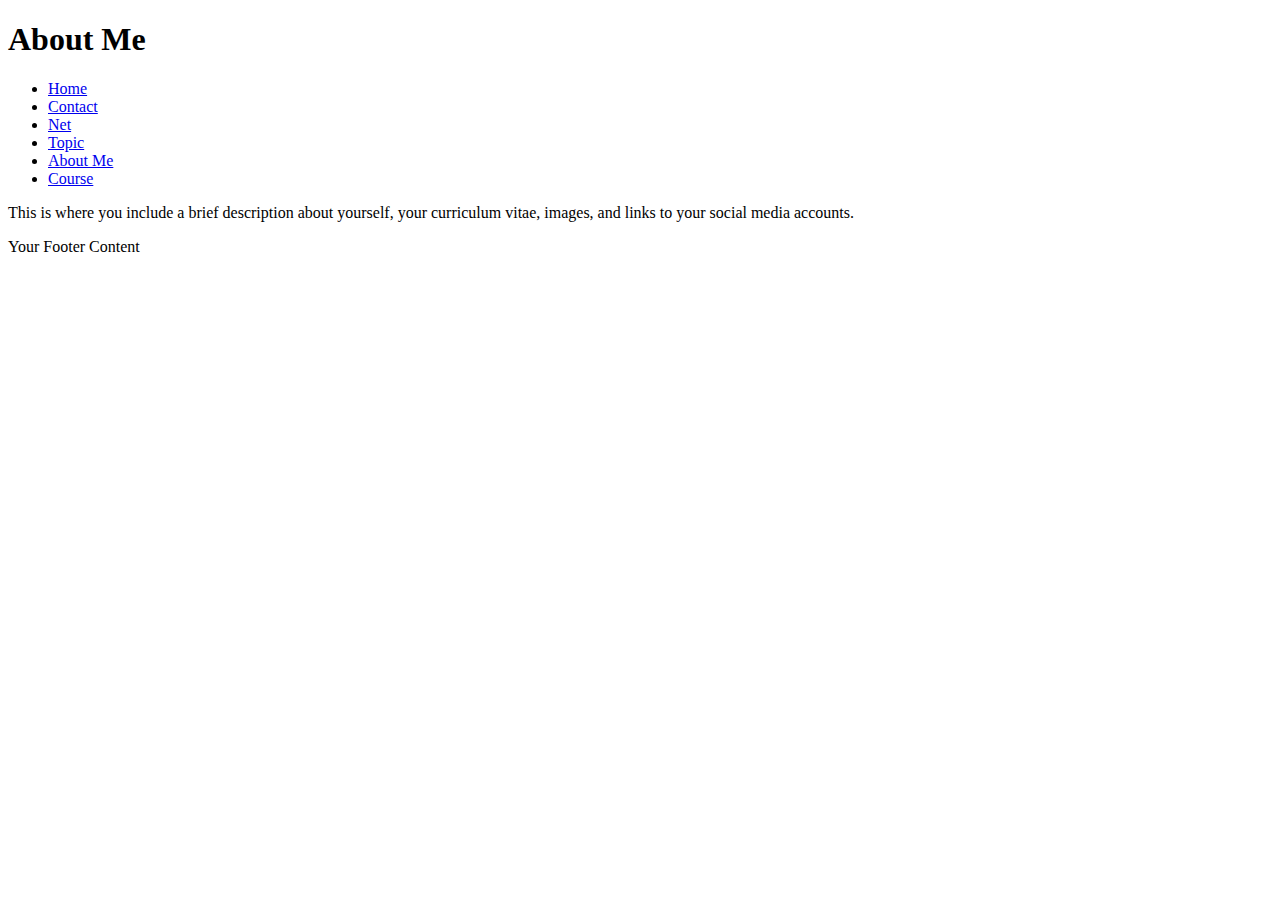
==== docs/public/about.html @ 5fbacd34 "Add files via upload" ====
<!DOCTYPE html>
<html lang="en">
<head>
    <meta charset="UTF-8">
    <meta name="viewport" content="width=device-width, initial-scale=1.0">
    <title>About Me</title>
    <link rel="stylesheet" href="mainProject.css">
    <!-- Add any additional meta tags or links to external stylesheets here -->
</head>
<body>
    <header>
        <h1>About Me</h1>
    </header>
    
    <!-- Navigation Bar -->
    <ul class="navbar">
        <li class="navbar-item"><a href="index.html">Home</a></li>
        <li class="navbar-item"><a href="contact.html">Contact</a></li>
        <li class="navbar-item"><a href="net.html">Net</a></li>
        <li class="navbar-item"><a href="topic.html">Topic</a></li>
        <li class="navbar-item"><a href="about.html">About Me</a></li>
        <li class="navbar-item"><a href="degree.html">Course</a></li>
    </ul>
    
    <div class="content-section">
        <!-- Brief description, CV, images, and social media links can be added here -->
        <p>This is where you include a brief description about yourself, your curriculum vitae, images, and links to your social media accounts.</p>
    </div>

    <footer>
        <p>Your Footer Content</p>
    </footer>
</body>
</html>
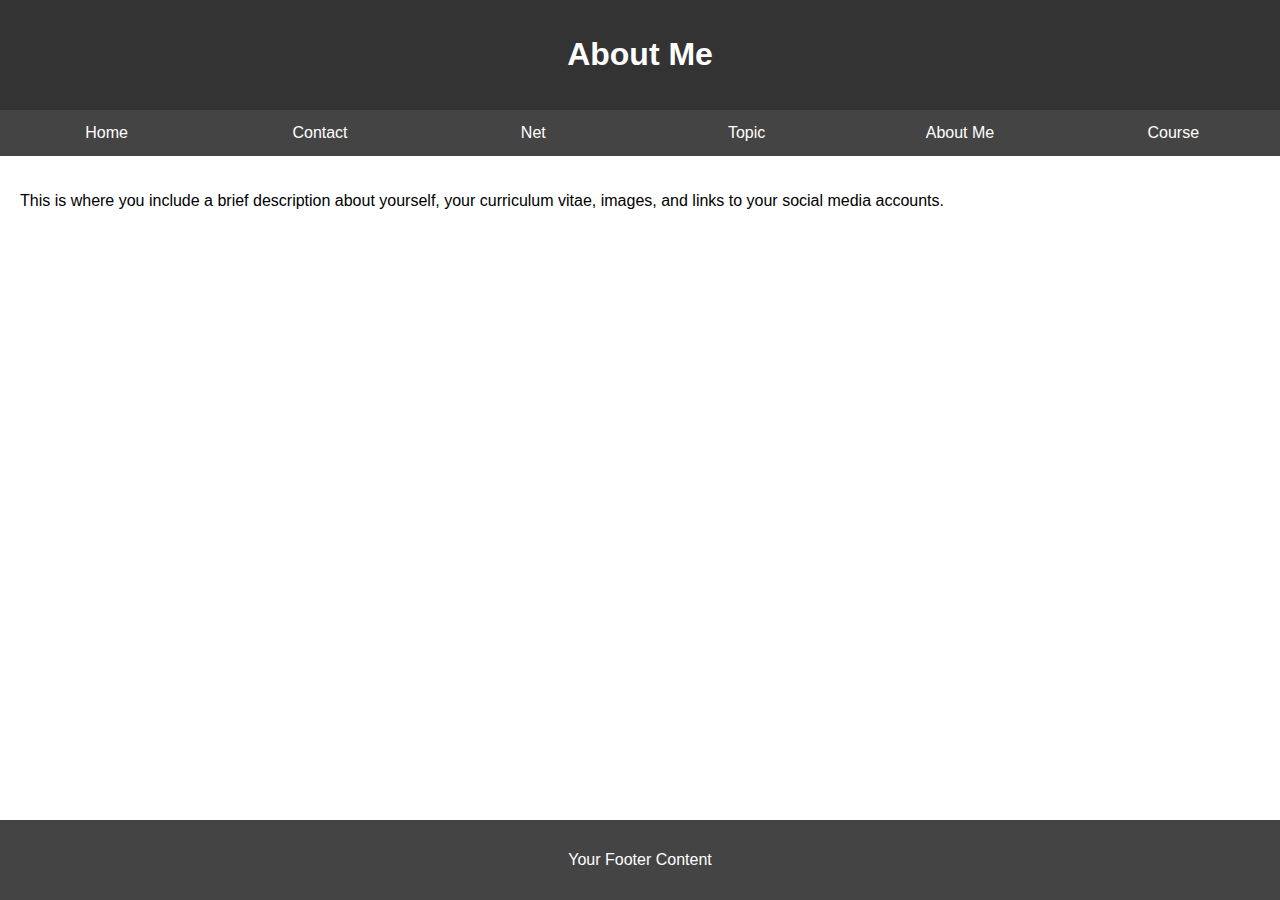
==== commit 2c3b011c: "Arreglo base" ====
--- a/docs/public/about.html
+++ b/docs/public/about.html
@@ -4,7 +4,7 @@
     <meta charset="UTF-8">
     <meta name="viewport" content="width=device-width, initial-scale=1.0">
     <title>About Me</title>
-    <link rel="stylesheet" href="mainProject.css">
+    <link rel="stylesheet" href="../css/mainProject.css">
     <!-- Add any additional meta tags or links to external stylesheets here -->
 </head>
 <body>
@@ -14,7 +14,7 @@
     
     <!-- Navigation Bar -->
     <ul class="navbar">
-        <li class="navbar-item"><a href="index.html">Home</a></li>
+        <li class="navbar-item"><a href="../index.html">Home</a></li>
         <li class="navbar-item"><a href="contact.html">Contact</a></li>
         <li class="navbar-item"><a href="net.html">Net</a></li>
         <li class="navbar-item"><a href="topic.html">Topic</a></li>
--- a/docs/css/mainProject.css
+++ b/docs/css/mainProject.css
@@ -0,0 +1,55 @@
+/* Add your styling for the website here */
+
+body {
+    margin: 0;
+    font-family: 'Arial', sans-serif;
+    display: flex;
+    flex-direction: column;
+    min-height: 100vh;
+}
+
+header {
+    background-color: #333;
+    color: white;
+    text-align: center;
+    padding: 15px;
+}
+
+.navbar {
+    background-color: #444;
+    overflow: hidden;
+    list-style-type: none;
+    padding: 0;
+    margin: 0;
+    display: flex; /* Display the navbar items in a row */
+}
+
+.navbar-item {
+    flex: 1; /* Each item takes equal width */
+}
+
+.navbar-item a {
+    display: block;
+    color: white;
+    text-align: center;
+    padding: 14px 0;
+    text-decoration: none;
+}
+
+.navbar-item a:hover {
+    background-color: #555;
+    color: black;
+}
+
+.content-section {
+    padding: 20px;
+    flex: 1;
+}
+
+footer {
+    background-color: #444;
+    color: white;
+    text-align: center;
+    padding: 15px;
+}
+
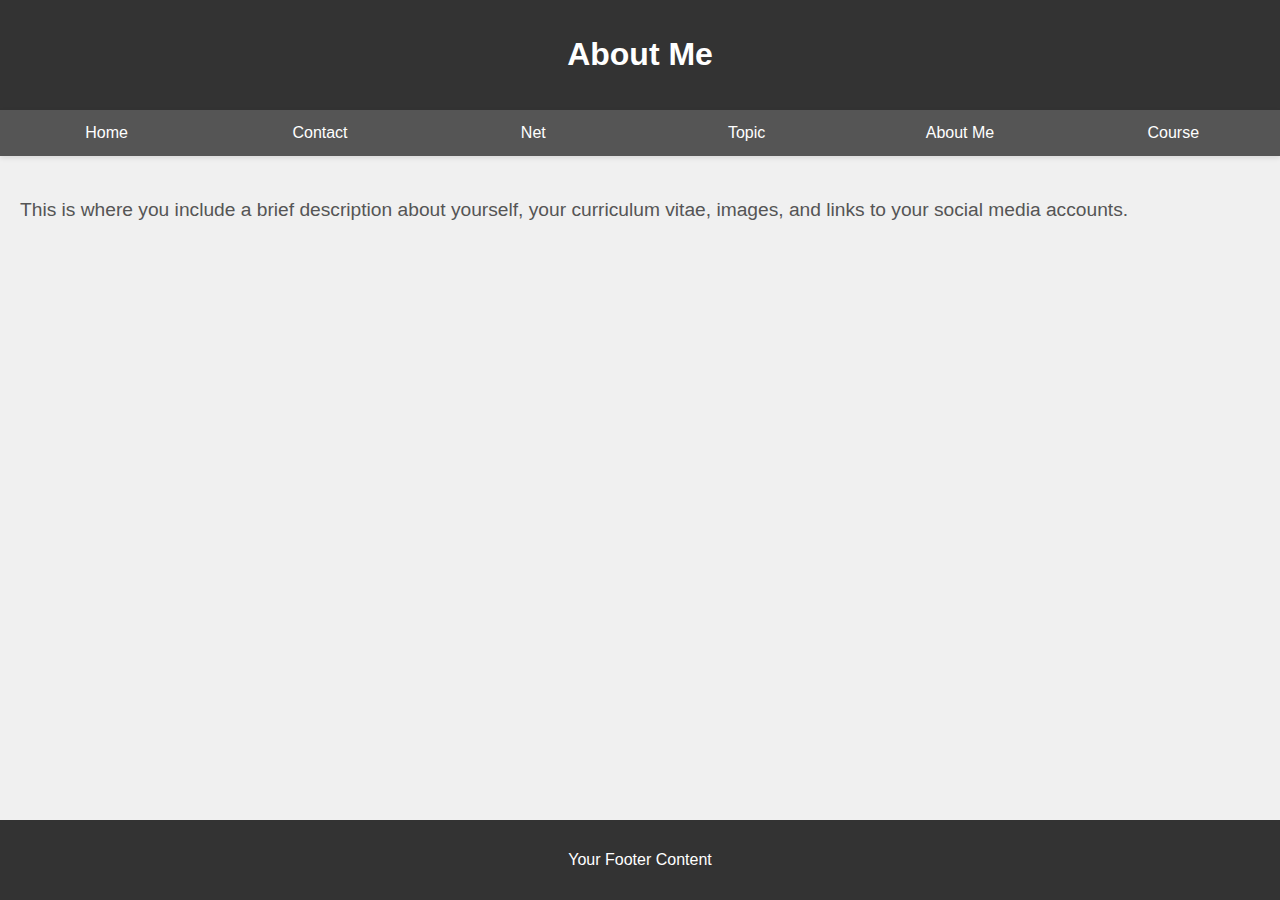
==== commit 5b50226b: "topic slight change" ====
--- a/docs/public/about.html
+++ b/docs/public/about.html
@@ -5,14 +5,12 @@
     <meta name="viewport" content="width=device-width, initial-scale=1.0">
     <title>About Me</title>
     <link rel="stylesheet" href="../css/mainProject.css">
-    <!-- Add any additional meta tags or links to external stylesheets here -->
 </head>
 <body>
     <header>
         <h1>About Me</h1>
     </header>
     
-    <!-- Navigation Bar -->
     <ul class="navbar">
         <li class="navbar-item"><a href="../index.html">Home</a></li>
         <li class="navbar-item"><a href="contact.html">Contact</a></li>
@@ -23,7 +21,6 @@
     </ul>
     
     <div class="content-section">
-        <!-- Brief description, CV, images, and social media links can be added here -->
         <p>This is where you include a brief description about yourself, your curriculum vitae, images, and links to your social media accounts.</p>
     </div>
 
--- a/docs/css/mainProject.css
+++ b/docs/css/mainProject.css
@@ -1,4 +1,4 @@
-/* Add your styling for the website here */
+/* Adapted styles to the provided CSS structure */
 
 body {
     margin: 0;
@@ -6,6 +6,8 @@
     display: flex;
     flex-direction: column;
     min-height: 100vh;
+    background-color: #f0f0f0;
+    color: #333;
 }
 
 header {
@@ -16,16 +18,17 @@
 }
 
 .navbar {
-    background-color: #444;
+    background-color: #555;
     overflow: hidden;
     list-style-type: none;
     padding: 0;
     margin: 0;
-    display: flex; /* Display the navbar items in a row */
+    display: flex;
+    box-shadow: 0 2px 5px rgba(0, 0, 0, 0.1);
 }
 
 .navbar-item {
-    flex: 1; /* Each item takes equal width */
+    flex: 1;
 }
 
 .navbar-item a {
@@ -34,11 +37,11 @@
     text-align: center;
     padding: 14px 0;
     text-decoration: none;
+    transition: background-color 0.3s, color 0.3s;
 }
 
 .navbar-item a:hover {
-    background-color: #555;
-    color: black;
+    background-color: #777;
 }
 
 .content-section {
@@ -47,9 +50,49 @@
 }
 
 footer {
-    background-color: #444;
+    background-color: #333;
     color: white;
     text-align: center;
     padding: 15px;
 }
 
+/* Style for the homepage */
+.content-section p {
+    font-size: 1.2rem;
+    line-height: 1.6;
+    color: #555;
+}
+
+/* Responsive design for smaller screens */
+@media only screen and (max-width: 600px) {
+    .navbar {
+        flex-direction: column;
+    }
+
+    .navbar-item {
+        flex: none;
+    }
+}
+
+.topic-columns {
+    display: flex;
+    justify-content: space-between;
+    margin-top: 20px;
+}
+
+.left-column,
+.right-column {
+    width: 48%;
+}
+
+.topic-image {
+    max-width: 100%;
+    height: auto;
+    border-radius: 8px;
+    margin-top: 20px;
+    box-shadow: 0 4px 8px rgba(0, 0, 0, 0.1);
+}
+
+.topic-image:hover {
+    cursor: pointer;
+}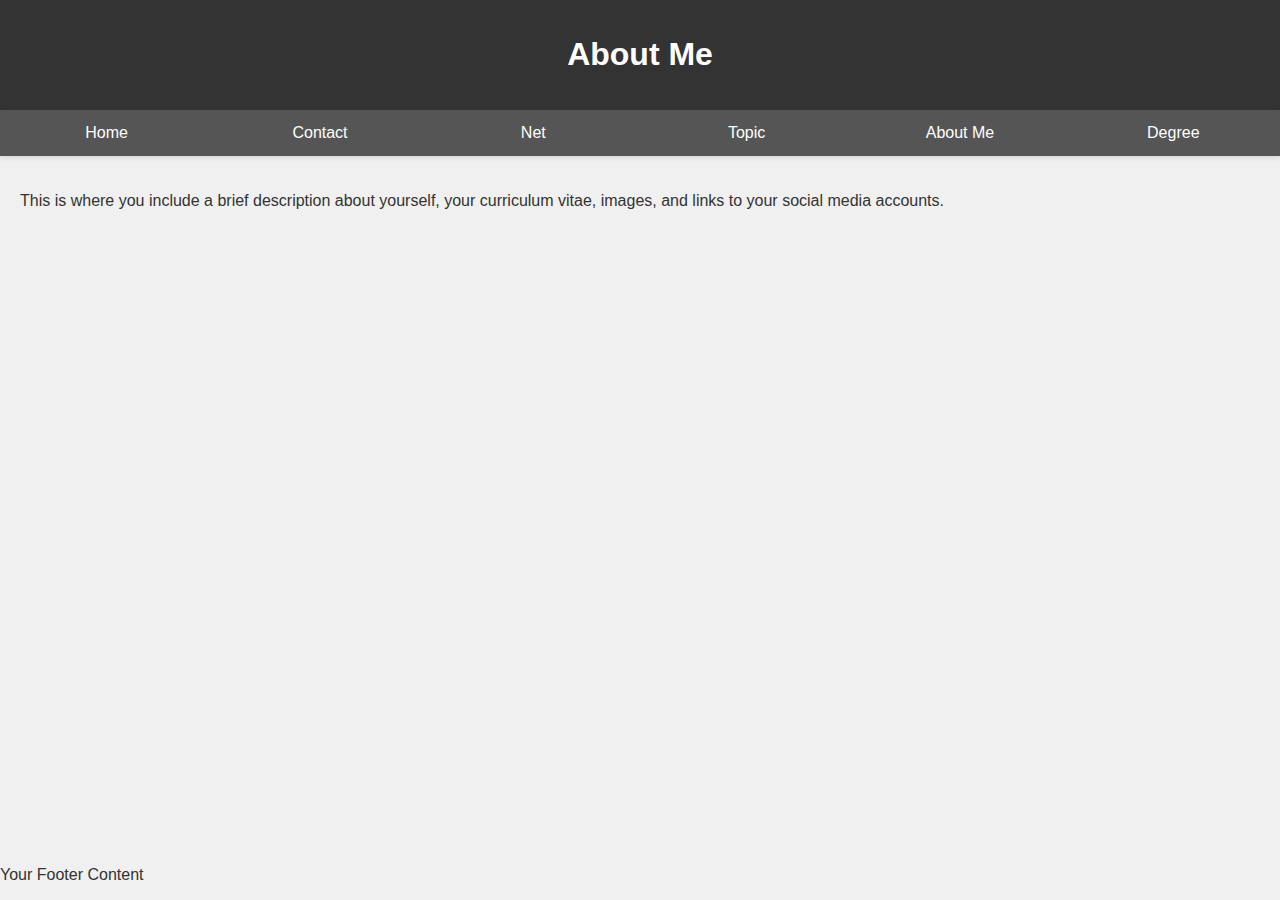
==== commit 75fcfc9b: "SPEEDRUN" ====
--- a/docs/public/about.html
+++ b/docs/public/about.html
@@ -17,7 +17,7 @@
         <li class="navbar-item"><a href="net.html">Net</a></li>
         <li class="navbar-item"><a href="topic.html">Topic</a></li>
         <li class="navbar-item"><a href="about.html">About Me</a></li>
-        <li class="navbar-item"><a href="degree.html">Course</a></li>
+        <li class="navbar-item"><a href="degree.html">Degree</a></li>
     </ul>
     
     <div class="content-section">
--- a/docs/css/mainProject.css
+++ b/docs/css/mainProject.css
@@ -1,5 +1,3 @@
-/* Adapted styles to the provided CSS structure */
-
 body {
     margin: 0;
     font-family: 'Arial', sans-serif;
@@ -8,6 +6,10 @@
     min-height: 100vh;
     background-color: #f0f0f0;
     color: #333;
+}
+
+header, .navbar, .content-section, .vertical-form {
+    margin: 0;
 }
 
 header {
@@ -27,6 +29,32 @@
     box-shadow: 0 2px 5px rgba(0, 0, 0, 0.1);
 }
 
+.content-section {
+    padding: 20px;
+    flex: 1;
+}
+
+.vertical-form {
+    display: flex;
+    justify-content: flex-start;
+}
+
+.form {
+    max-width: 400px;
+    margin: 0 auto;
+}
+
+.form label,
+.form input,
+.form textarea {
+    display: block;
+    margin-bottom: 10px;
+}
+
+.form textarea {
+    resize: vertical;
+}
+
 .navbar-item {
     flex: 1;
 }
@@ -49,31 +77,6 @@
     flex: 1;
 }
 
-footer {
-    background-color: #333;
-    color: white;
-    text-align: center;
-    padding: 15px;
-}
-
-/* Style for the homepage */
-.content-section p {
-    font-size: 1.2rem;
-    line-height: 1.6;
-    color: #555;
-}
-
-/* Responsive design for smaller screens */
-@media only screen and (max-width: 600px) {
-    .navbar {
-        flex-direction: column;
-    }
-
-    .navbar-item {
-        flex: none;
-    }
-}
-
 .topic-columns {
     display: flex;
     justify-content: space-between;
@@ -85,14 +88,150 @@
     width: 48%;
 }
 
-.topic-image {
-    max-width: 100%;
+.divider {
+    width: 2px;
+    background-color: rgba(0, 0, 0, 0.5);
+    margin: 0 20px;
+}
+
+.section-divider {
+    width: 100%;
+    border-top: 2px solid rgba(0, 0, 0, 0.5);
+    margin: 20px 0;
+}
+
+.topic-image,
+.example-description {
+    font-size: 14px;
+}
+
+.topic-image,
+.example-image,
+.topic-image-aesthetic,
+.tuning-aesthetic-image {
+    max-width: 50%;
     height: auto;
     border-radius: 8px;
     margin-top: 20px;
     box-shadow: 0 4px 8px rgba(0, 0, 0, 0.1);
-}
-
-.topic-image:hover {
-    cursor: pointer;
+    display: block;
+    margin-left: auto;
+    margin-right: auto;
+}
+
+.left-column h2,
+.right-column h2 {
+    text-decoration: underline;
+}
+
+.image-info {
+    display: flex;
+    align-items: center;
+    justify-content: space-between;
+    font-size: 12px;
+    margin-top: 10px;
+}
+
+.image-source,
+.reference {
+    margin: 0;
+}
+
+.footer {
+    background-color: #333;
+    color: white;
+    text-align: center;
+    padding: 15px;
+    margin-top: 20px;
+}
+
+.centered-image {
+    width: 44%;
+    height: 160px;
+    max-height: 180px;
+}
+
+.tuning-aesthetic-image.centered-image {
+    max-width: 40%;
+    margin: 20px;
+    display: inline-block;
+}
+
+body {
+    margin: 0;
+    font-family: 'Arial', sans-serif;
+    display: flex;
+    flex-direction: column;
+    min-height: 100vh;
+    background-color: #f0f0f0;
+    color: #333;
+}
+
+header, .navbar, .content-section, .vertical-form, footer {
+    margin: 0;
+}
+
+header {
+    background-color: #333;
+    color: white;
+    text-align: center;
+    padding: 15px;
+}
+
+.navbar {
+    background-color: #555;
+    overflow: hidden;
+    list-style-type: none;
+    padding: 0;
+    margin: 0;
+    display: flex;
+    box-shadow: 0 2px 5px rgba(0, 0, 0, 0.1);
+}
+
+/* ... existing styles ... */
+
+.content-section {
+    padding: 20px;
+    flex: 1;
+}
+
+.vertical-form {
+    text-align: left;
+}
+
+.form {
+    max-width: 400px;
+    margin: 0 auto;
+}
+
+.form label,
+.form input,
+.form textarea {
+    display: block;
+    margin-bottom: 10px;
+}
+
+.form textarea {
+    resize: vertical;
+}
+
+.footer {
+    background-color: #333;
+    color: white;
+    text-align: center;
+    padding: 15px;
+    margin-top: 20px;
+}
+
+.additional-content {
+    text-align: center;
+}
+
+.additional-content a {
+    color: #0066cc;
+    text-decoration: none;
+}
+
+.additional-content a:hover {
+    text-decoration: underline;
 }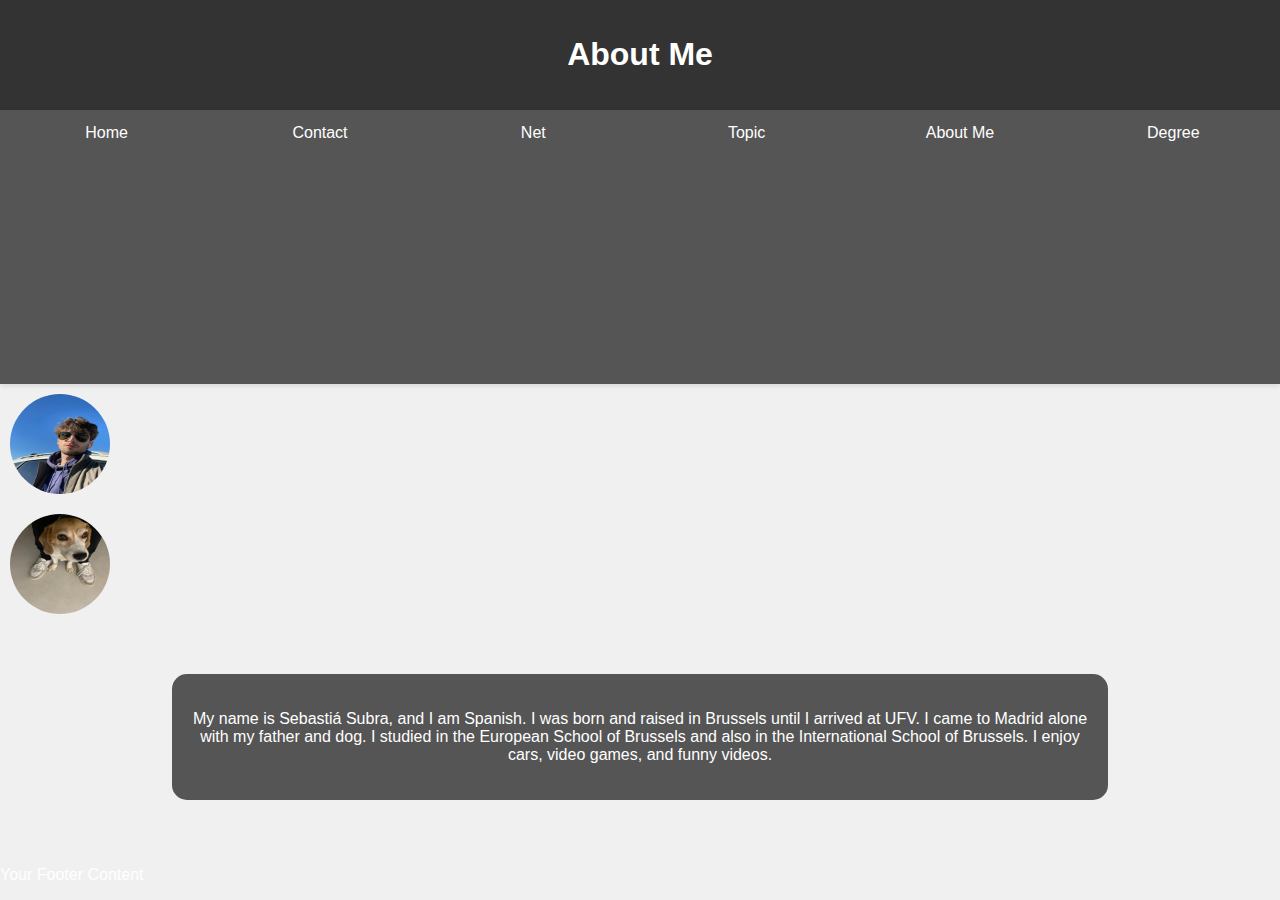
==== commit a3068f2f: "FINISH" ====
--- a/docs/public/about.html
+++ b/docs/public/about.html
@@ -5,6 +5,37 @@
     <meta name="viewport" content="width=device-width, initial-scale=1.0">
     <title>About Me</title>
     <link rel="stylesheet" href="../css/mainProject.css">
+    <style>
+        body {
+            background-image: url('your-background-image.jpg'); /* Add your background image URL */
+            background-size: cover;
+            margin: 0;
+            font-family: 'Arial', sans-serif;
+            display: grid;
+            grid-template-rows: auto 1fr auto;
+            min-height: 100vh;
+            color: #fff;
+        }
+
+        .centered-box {
+            background-color: #555; /* Grey background for the text box */
+            border-radius: 15px; /* Rounded corners for the text box */
+            padding: 20px;
+            text-align: center;
+            width: 70%;
+            margin: 50px auto; /* Center the box and adjust margin as needed */
+        }
+
+        .corner-image {
+            width: 100px; /* Adjust size as needed */
+            height: 100px; /* Adjust size as needed */
+            border-radius: 50%; /* Make the corners round */
+            margin: 10px;
+        }
+
+        .top-left { float: left; }
+        .top-right { float: right; }
+    </style>
 </head>
 <body>
     <header>
@@ -19,9 +50,16 @@
         <li class="navbar-item"><a href="about.html">About Me</a></li>
         <li class="navbar-item"><a href="degree.html">Degree</a></li>
     </ul>
-    
-    <div class="content-section">
-        <p>This is where you include a brief description about yourself, your curriculum vitae, images, and links to your social media accounts.</p>
+
+    <img src="../images/selfie.jpg" alt="Corner Image" class="corner-image top-left">
+    <img src="../images/dogo.jpg" alt="Corner Image" class="corner-image top-right">
+
+    <div class="centered-box">
+        <!-- Add your paragraphs here -->
+        <p>
+            My name is Sebastiá Subra, and I am Spanish. I was born and raised in Brussels until I arrived at UFV. I came to Madrid alone with my father and dog. I studied in the European School of Brussels and also in the International School of Brussels. I enjoy cars, video games, and funny videos.
+        </p>
+        <!-- Add your list of subjects here -->
     </div>
 
     <footer>
